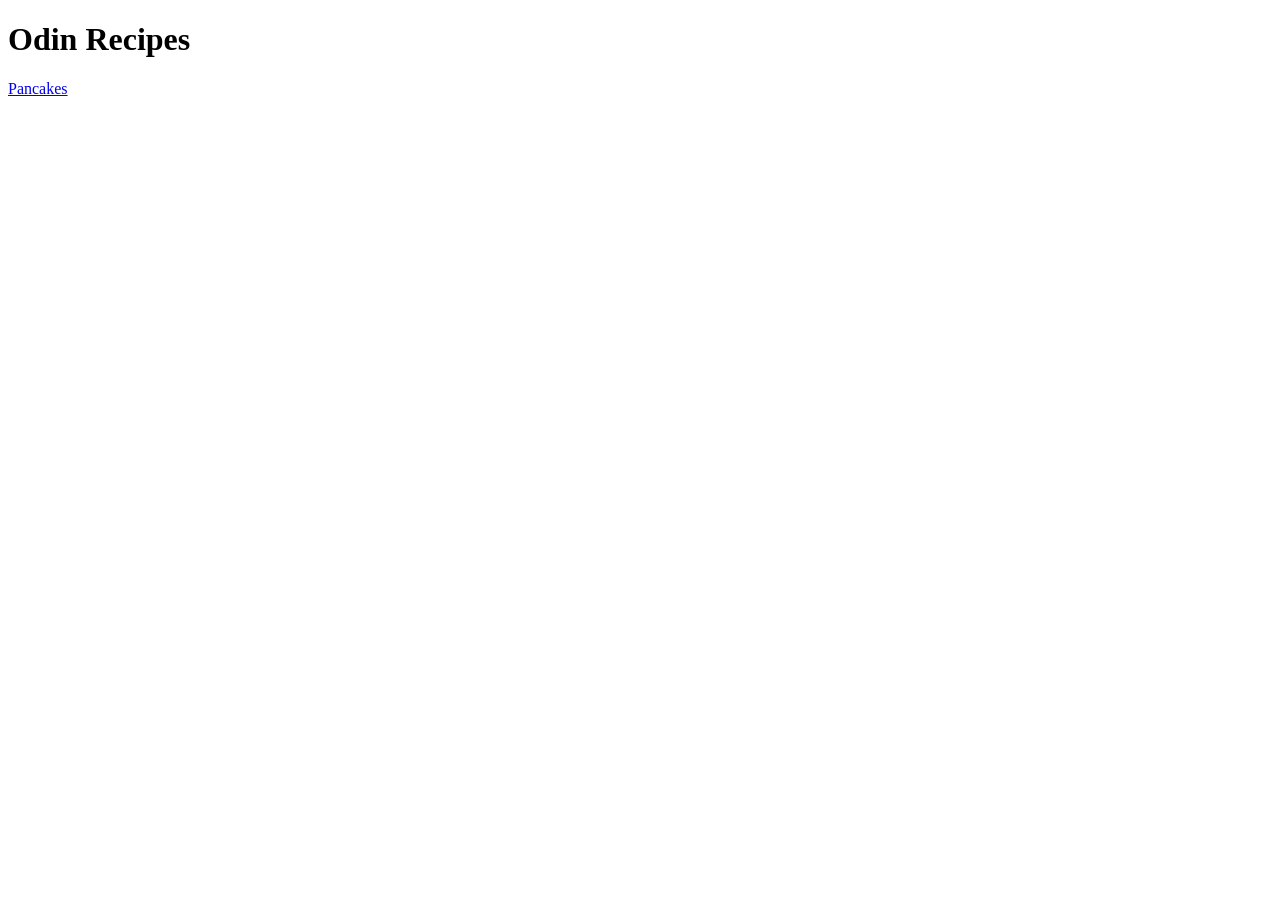
==== index.html @ e69aece3 "Add boilerplate to two webpages with relative links and images" ====
<!DOCTYPE html>
<html lang="en">
<head>
    <meta charset="UTF-8">
    <title>Main Paige</title>
</head>
<body>
    <h1>Odin Recipes</h1>

    <a href="recipes/pancakes.html" target="_blank" rel="noreferrer">Pancakes</a>
    
</body>
</html>
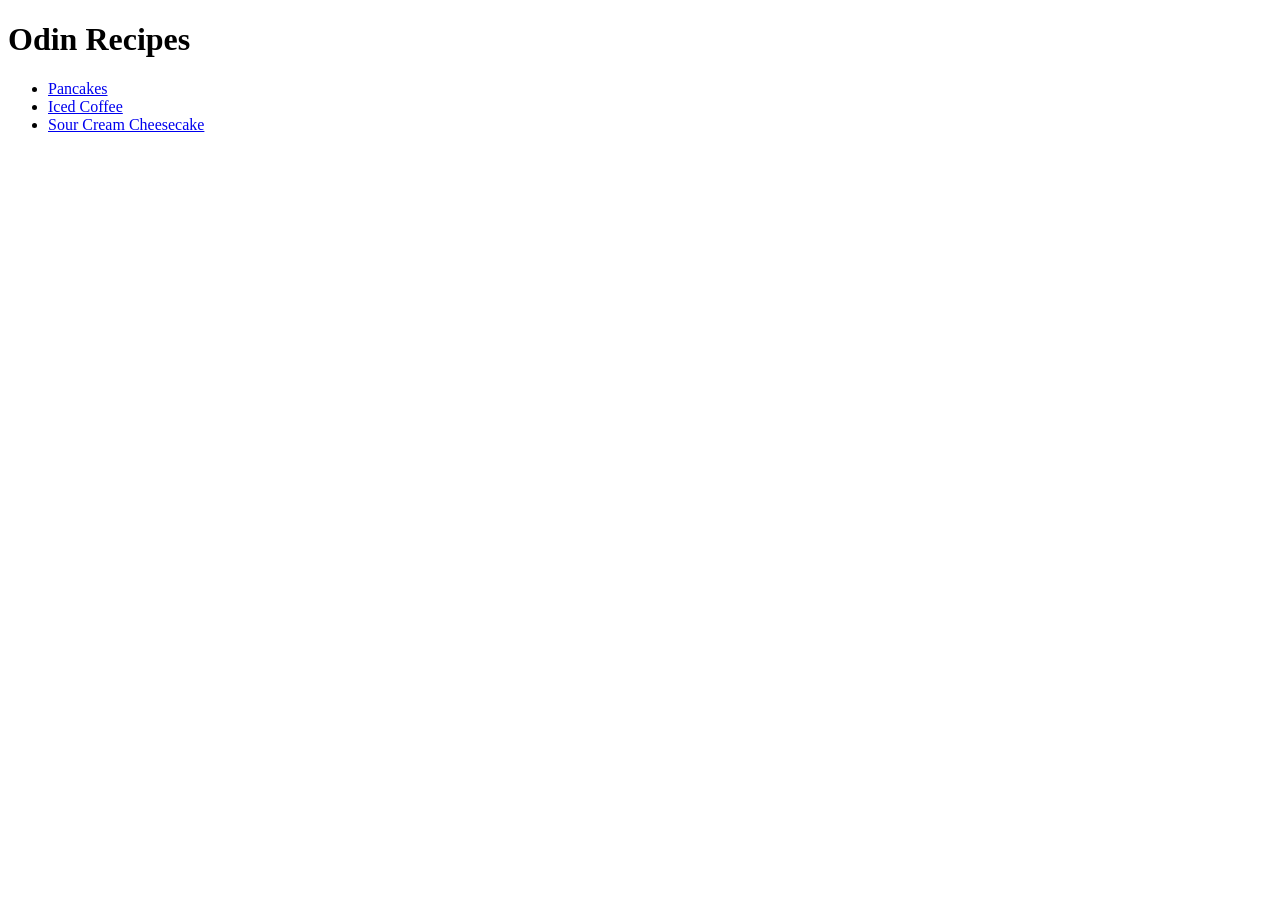
==== commit 8eb0be5b: "Add relative links to the recipe pages" ====
--- a/index.html
+++ b/index.html
@@ -6,8 +6,11 @@
 </head>
 <body>
     <h1>Odin Recipes</h1>
-
-    <a href="recipes/pancakes.html" target="_blank" rel="noreferrer">Pancakes</a>
+    <ul>
+        <li><a href="recipes/pancakes.html" target="_blank" rel="noreferrer">Pancakes</a></li>
+        <li><a href="recipes/iced_coffee.html" target="_blank" rel="noreferrer">Iced Coffee</a></li>
+        <li><a href="recipes/sour_cream_cheesecake.html" target="_blank" rel="noreferrer">Sour Cream Cheesecake</a></li>
+    </ul>
     
 </body>
-</html>+</html> 
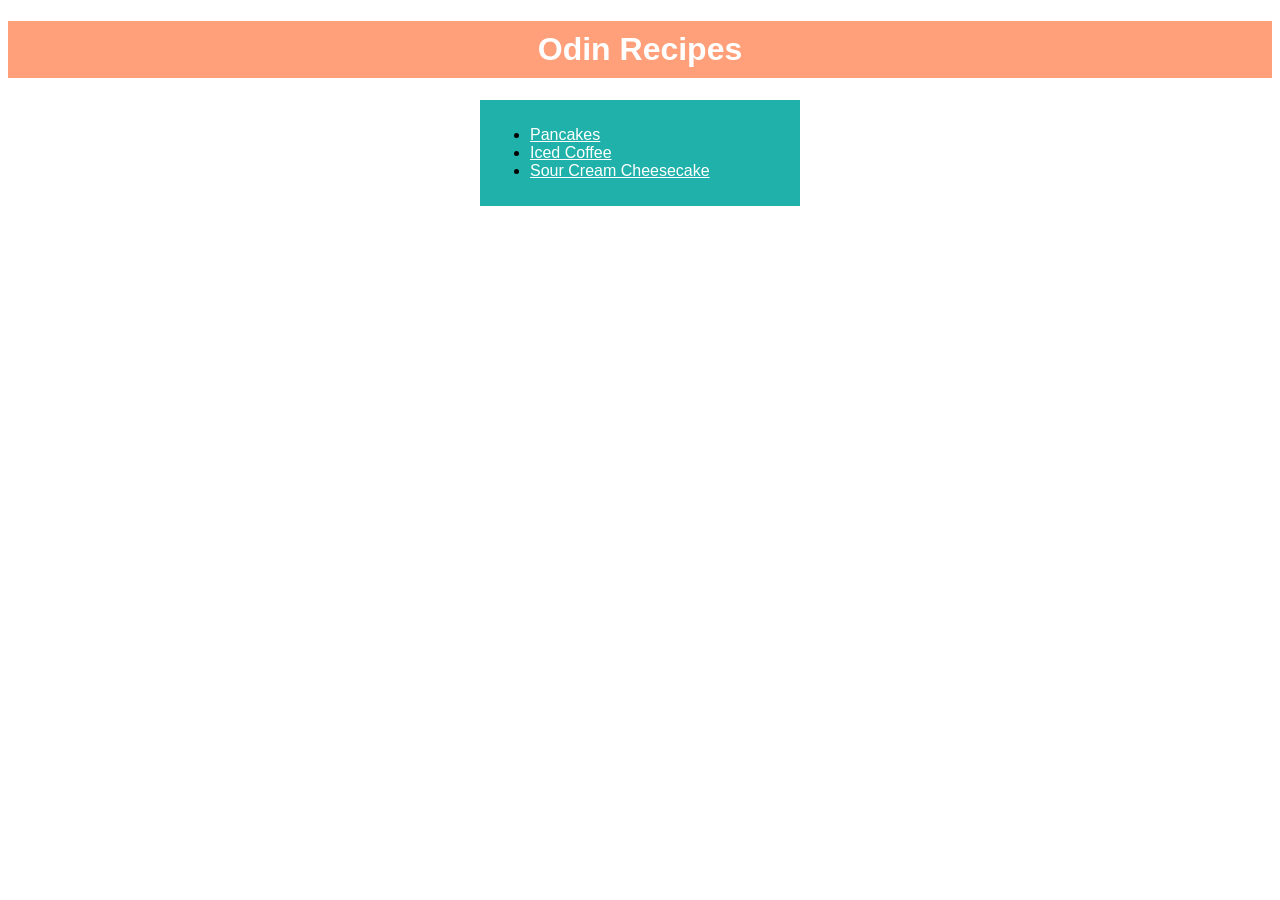
==== commit 2795bd18: "Add classes and ID to be stylized by using CSS" ====
--- a/index.html
+++ b/index.html
@@ -2,15 +2,20 @@
 <html lang="en">
 <head>
     <meta charset="UTF-8">
-    <title>Main Paige</title>
+    <title>Main Page</title>
+    <link rel="stylesheet" href="styles.css">
 </head>
 <body>
     <h1>Odin Recipes</h1>
+
+<div id="lista-principal">
     <ul>
         <li><a href="recipes/pancakes.html" target="_blank" rel="noreferrer">Pancakes</a></li>
         <li><a href="recipes/iced_coffee.html" target="_blank" rel="noreferrer">Iced Coffee</a></li>
         <li><a href="recipes/sour_cream_cheesecake.html" target="_blank" rel="noreferrer">Sour Cream Cheesecake</a></li>
     </ul>
+</div>
+</body>
     
 </body>
 </html> 
--- a/styles.css
+++ b/styles.css
@@ -0,0 +1,47 @@
+* {
+    font-family: Arial, Helvetica, sans-serif;
+}
+
+h1 {
+    text-align: center;
+    background-color: lightsalmon;
+    color: white;
+    padding: 10px;
+}
+
+h3 {
+    background-color: rgba(165, 42, 42, 0.555);
+    color: white;
+    padding: 5px;
+    width: 300px;
+}
+
+h4 {
+    background-color: rgb(250, 250, 109);
+    color: black;
+    padding: 3px;
+    width: 200px;
+}
+
+p,
+ul,
+ol {
+    width: 400px;
+}
+
+#lista-principal {
+    width: 300px;
+    background-color: lightseagreen;
+    padding: 10px;
+    margin: auto;
+}
+
+.link {
+    background-color: brown;
+    width: 100px;
+    padding: 15px;
+}
+
+a{
+    color: white;
+}
